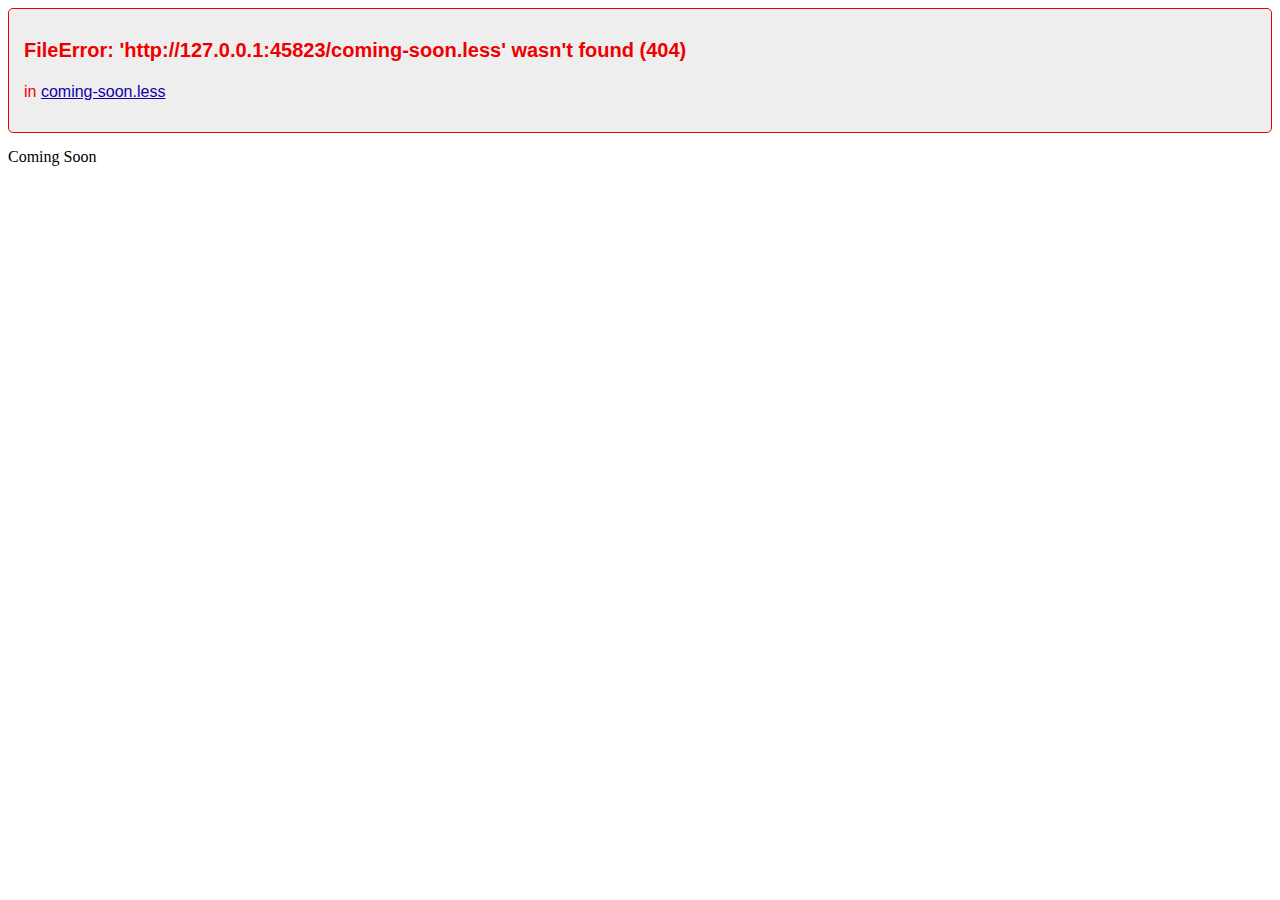
==== comming-soon.html @ 8e514dc9 "Move files, Add github-readme, Add script handling in main.js" ====
<!DOCTYPE html>
<html lang="en">
	<head>
		<meta charset='utf-8'>
		<meta name="description" content="Sacha Bron">
		<meta name="author" content="Sacha Bron">
		<title>Sacha Bron</title>
		<link rel="stylesheet/less" type="text/css" href="coming-soon.less" />
	</head>
	<body>
		<div id="coming-soon">Coming Soon</div>
		<script src="script/lib/jquery.js"></script>
		<script src="script/lib/less.js"></script>
	</body>
</html>
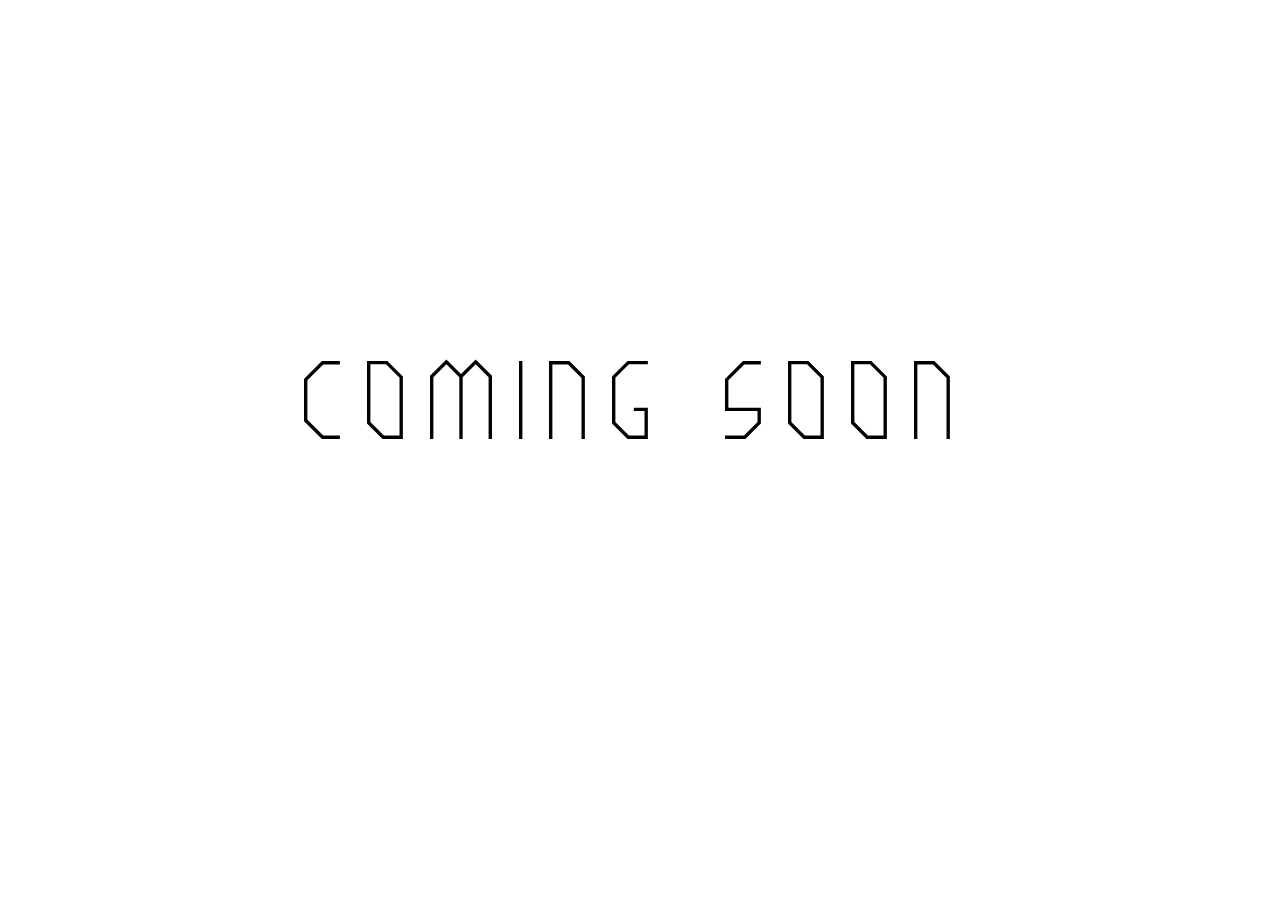
==== commit b88212d8: "Add Brownie and clean-up a bit" ====
--- a/comming-soon.html
+++ b/comming-soon.html
@@ -5,7 +5,7 @@
 		<meta name="description" content="Sacha Bron">
 		<meta name="author" content="Sacha Bron">
 		<title>Sacha Bron</title>
-		<link rel="stylesheet/less" type="text/css" href="coming-soon.less" />
+		<link rel="stylesheet/less" type="text/css" href="comming-soon.less" />
 	</head>
 	<body>
 		<div id="coming-soon">Coming Soon</div>
